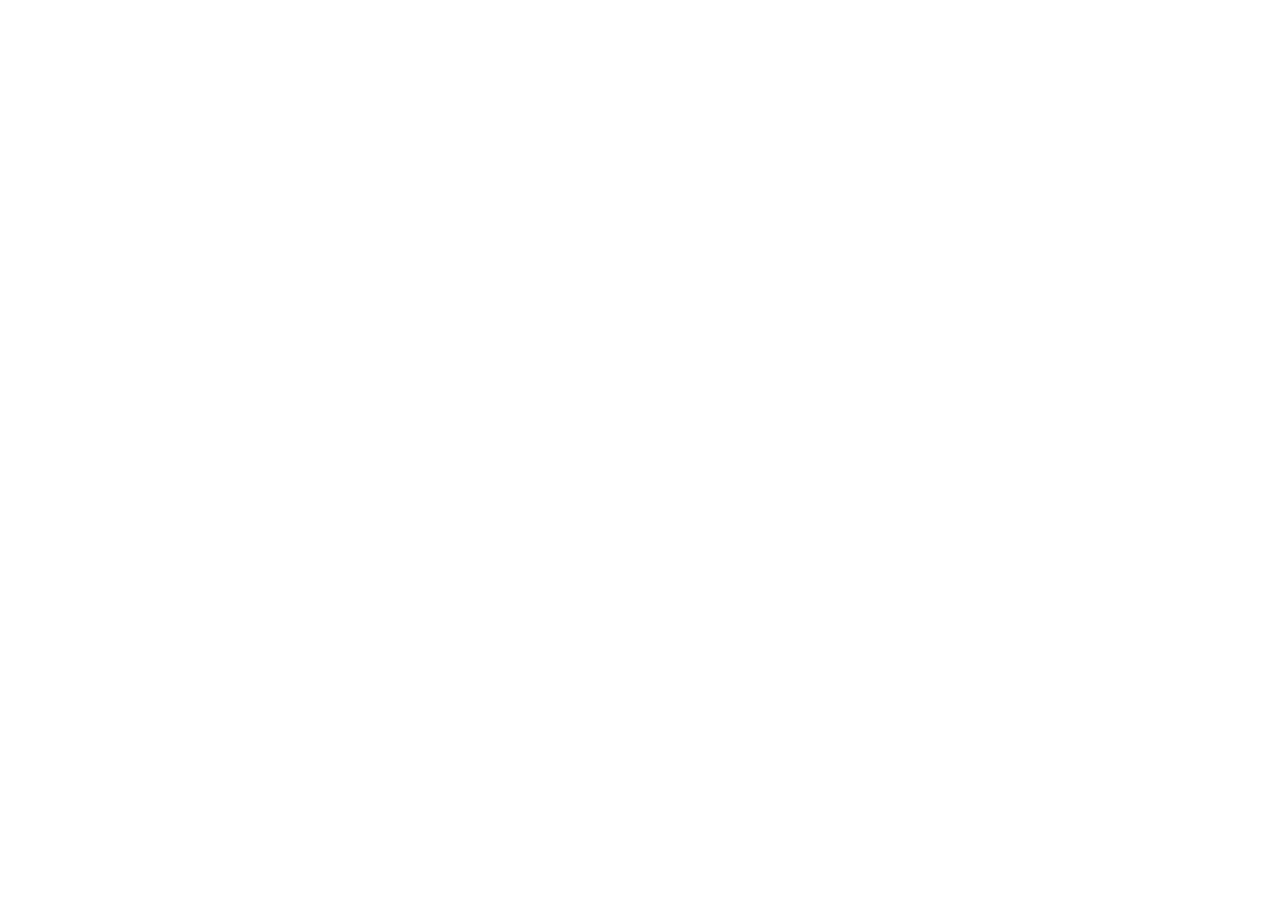
==== projects/01 - snowman (box-shadow)/index.html @ 1100ce3b "add first project" ====
<!DOCTYPE html>
<html lang="en">
<head>
  <meta charset="UTF-8">
  <meta name="viewport" content="width=device-width, initial-scale=1.0">
  <title>Snowman (box-shadow)</title>
</head>
<body>
  
</body>
</html>
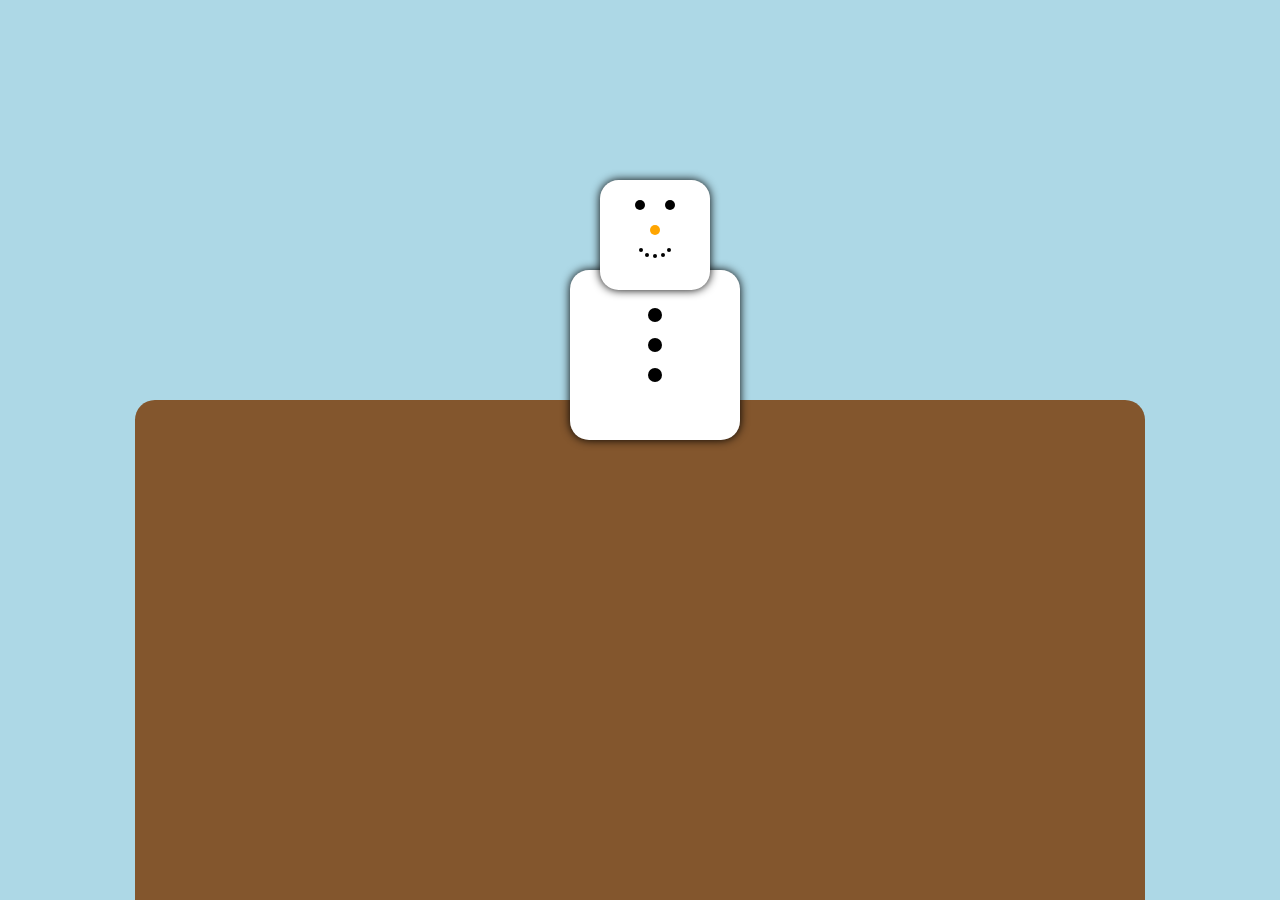
==== commit 4e3ea9ac: "add snowman -(box-shadow) project" ====
--- a/projects/01 - snowman (box-shadow)/index.html
+++ b/projects/01 - snowman (box-shadow)/index.html
@@ -1,11 +1,52 @@
 <!DOCTYPE html>
 <html lang="en">
+
 <head>
   <meta charset="UTF-8">
   <meta name="viewport" content="width=device-width, initial-scale=1.0">
   <title>Snowman (box-shadow)</title>
+
+  <style>
+    body {
+      background-color: lightblue;
+    }
+
+    .snowman {
+      width: 10px;
+      height: 10px;
+      margin: 200px auto 0;
+      border-radius: 50%;
+      background-color: black;
+
+      box-shadow:
+
+        30px 0,
+
+        15px 25px orange,
+
+        1px 45px 0 -03px,
+        7px 50px 0 -03px,
+        15px 51px 0 -03px,
+        23px 50px 0 -03px,
+        29px 45px 0 -03px,
+
+        15px 110px 0 2px,
+        15px 140px 0 2px,
+        15px 170px 0 2px,
+
+        15px 30px 0 50px white,
+        15px 30px 10px 50px black,
+
+        15px 150px 0 80px white,
+        15px 150px 10px 80px black,
+
+        0 700px 0 500px rgb(131, 86, 45);
+    }
+  </style>
 </head>
+
 <body>
-  
+  <div class="snowman"></div>
 </body>
+
 </html>
